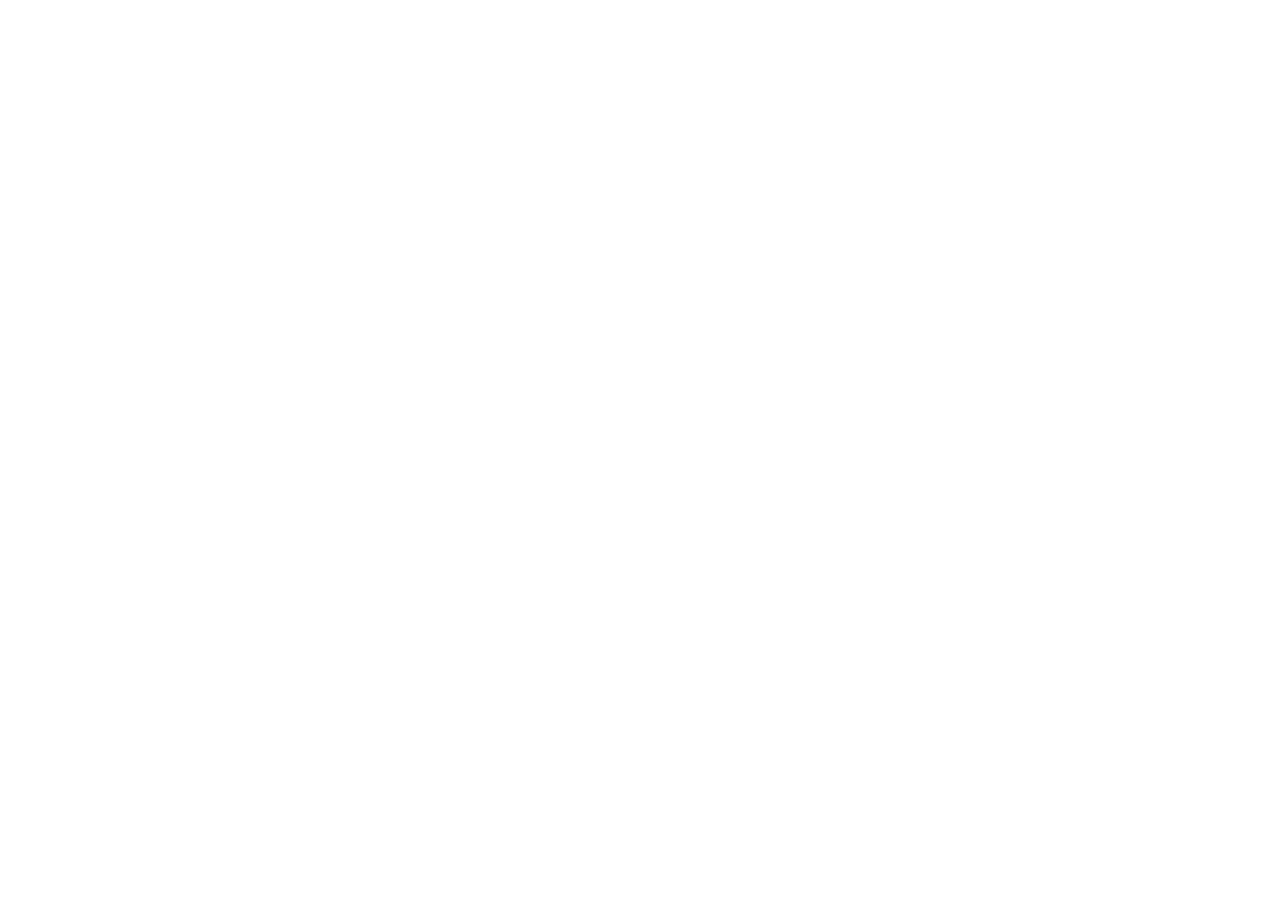
==== templates/index.html @ 5134b0dd "v1.0" ====
<!DOCTYPE html>
<html lang="es">
<head>
    <meta charset="UTF-8">
    <meta name="viewport" content="width=device-width, initial-scale=1.0">
    <meta http-equiv="X-UA-Compatible" content="ie=edge">
    <title>{{.title}}</title>
    <link  rel="shortcut icon" href="/public/icon.ico">
   
    <link rel="stylesheet" href="/public/css/animate.css">
    <link rel="stylesheet" href="/public/css/panel.css">
    <script src="public/js/jquery.js"></script>
    
</head>
<body background="public/img/fondo1.jpg">
    <div class="fondo">
            <h6 class="ani">Que Es Go!! (Golang)</h6>
            <div class="datos"></div>
    </div>
    

    <script src="public/js/panel.js"></script>
</body>
</html>
---- public/css/panel.css ----
@font-face {font-family: "Cooper"; src: url("public/fonts/cooper.ttf)")}
.fondo {font-family: "Cooper"; color: white; font-size: 4em}
.ani {animation-duration: 1s; margin: 2px }
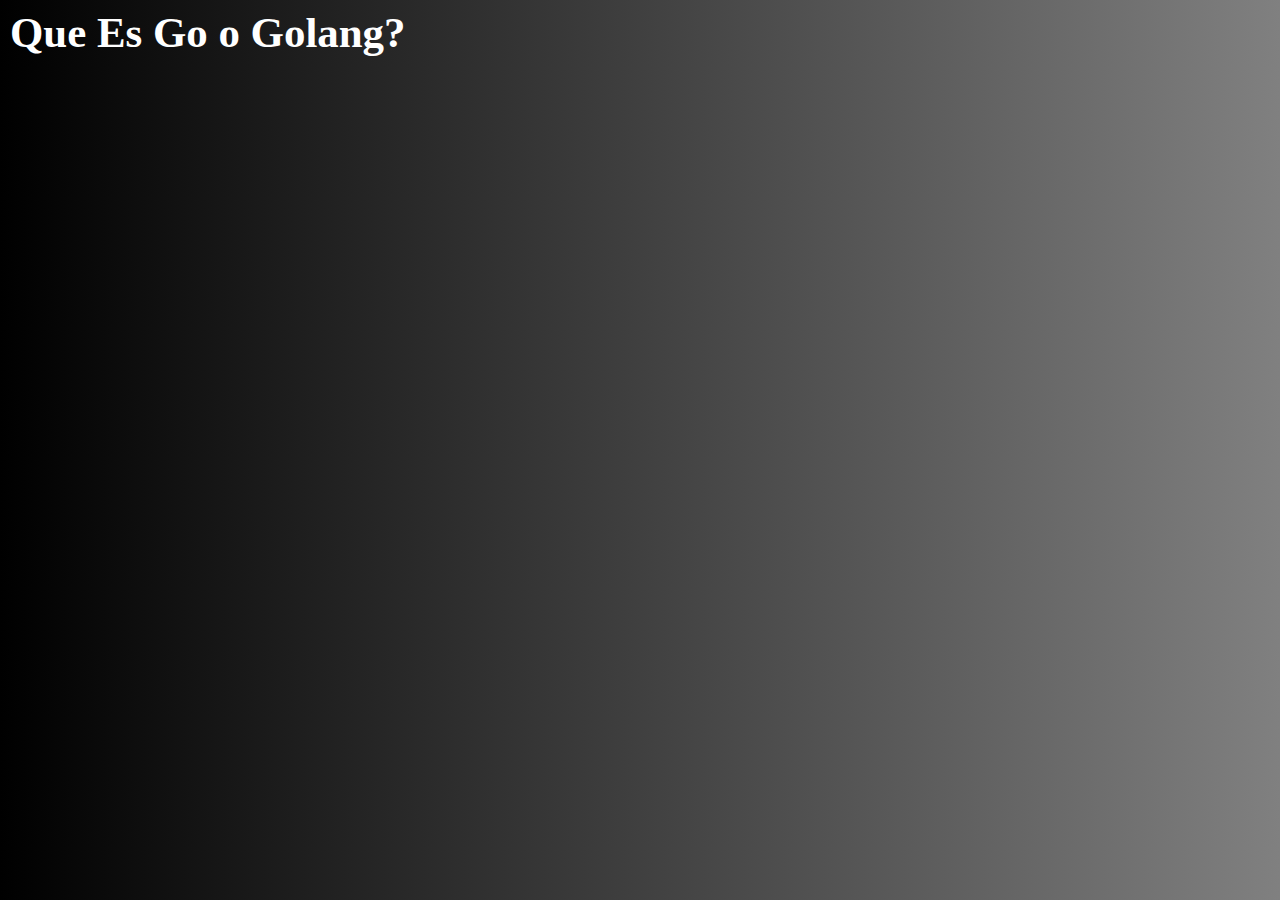
==== commit 9c456afb: "prueba 2" ====
--- a/templates/index.html
+++ b/templates/index.html
@@ -12,9 +12,9 @@
     <script src="public/js/jquery.js"></script>
     
 </head>
-<body background="public/img/fondo1.jpg">
+<body>
     <div class="fondo">
-            <h6 class="ani">Que Es Go!! (Golang)</h6>
+            <h6 class="ani">Que Es Go o Golang?</h6>
             <div class="datos"></div>
     </div>
     
--- a/public/css/panel.css
+++ b/public/css/panel.css
@@ -1,3 +1,7 @@
 @font-face {font-family: "Cooper"; src: url("public/fonts/cooper.ttf)")}
 .fondo {font-family: "Cooper"; color: white; font-size: 4em}
-.ani {animation-duration: 1s; margin: 2px }+.ani {animation-duration: 1s; margin: 2px }
+
+body {
+	background-image: linear-gradient(to right, black , gray);
+}